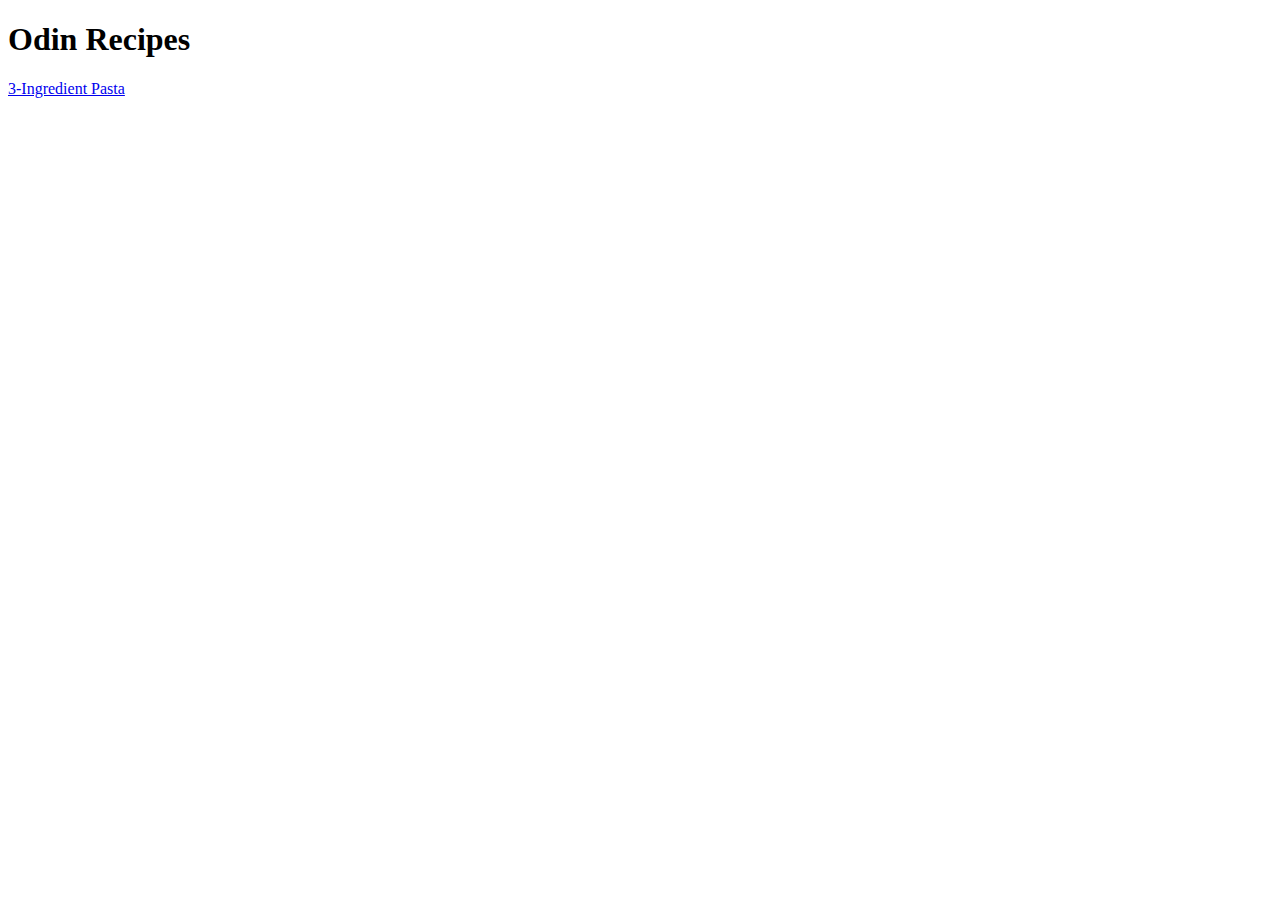
==== index.html @ 882dc7c7 "Testing Commit Messages" ====
<!DOCTYPE html>
<html lang="en">
<head>
    <meta charset="UTF-8">
    <meta name="viewport" content="width=device-width, initial-scale=1.0">
    <title>Recipes</title>
</head>
<body>
    <h1>Odin Recipes</h1>
    <a href="recipes/3IngredientPasta.html">3-Ingredient Pasta</a>
</body>
</html>
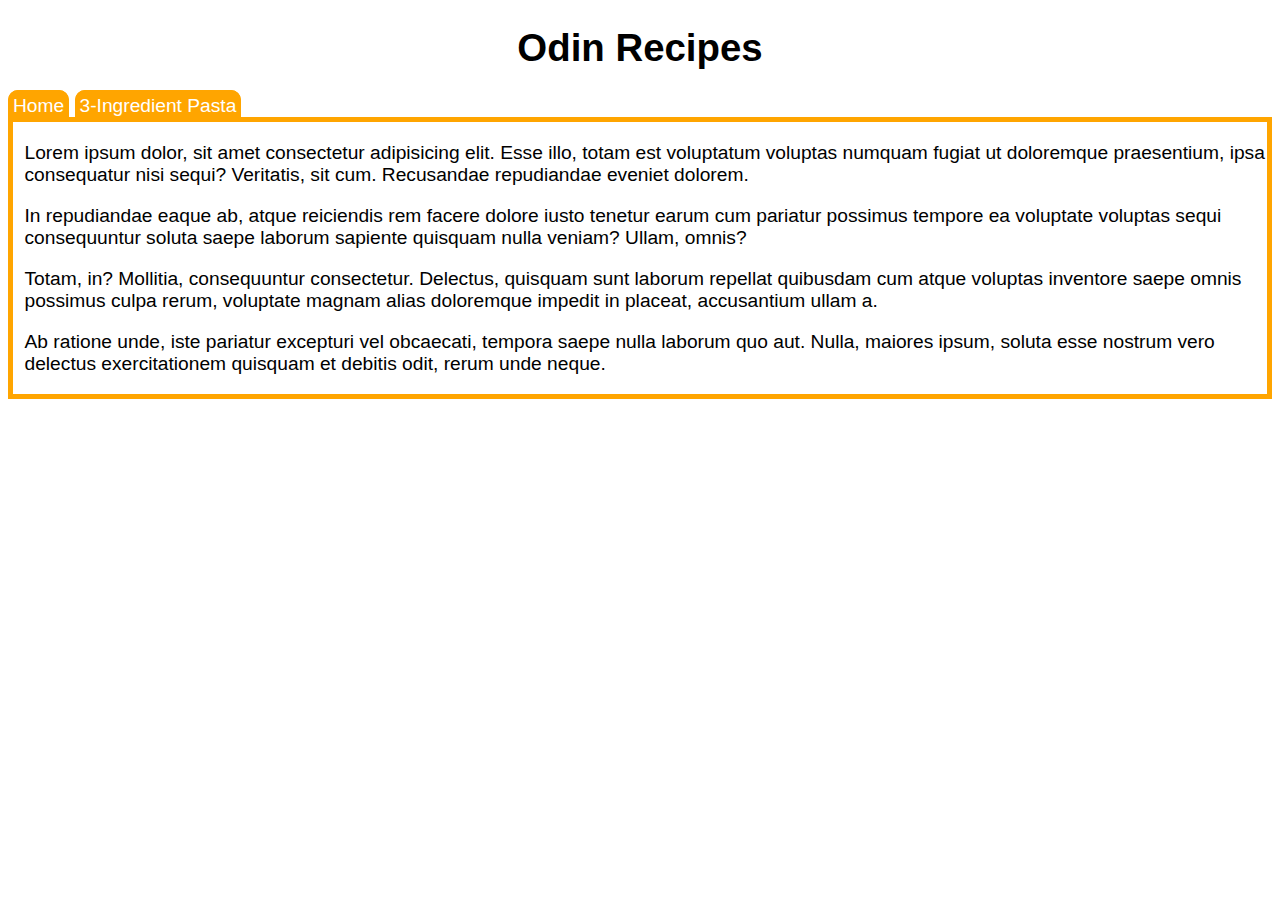
==== commit 56f468eb: "2nd Iteration" ====
--- a/index.html
+++ b/index.html
@@ -1,12 +1,45 @@
 <!DOCTYPE html>
 <html lang="en">
-<head>
-    <meta charset="UTF-8">
-    <meta name="viewport" content="width=device-width, initial-scale=1.0">
-    <title>Recipes</title>
-</head>
-<body>
+  <head>
+    <meta charset="UTF-8" />
+    <meta name="viewport" content="width=device-width, initial-scale=1.0" />
+    <title>Recipes4You</title>
+    <link rel="stylesheet" href="../style.css" />
+  </head>
+  <body>
     <h1>Odin Recipes</h1>
-    <a href="recipes/3IngredientPasta.html">3-Ingredient Pasta</a>
-</body>
+
+    <nav>
+      <a class="button" href="../index.html">Home</a>
+      <a class="button" href="recipes/3IngredientPasta.html">
+        3-Ingredient Pasta
+      </a>
+    </nav>
+
+    <main>
+      <p>
+        Lorem ipsum dolor, sit amet consectetur adipisicing elit. Esse illo,
+        totam est voluptatum voluptas numquam fugiat ut doloremque praesentium,
+        ipsa consequatur nisi sequi? Veritatis, sit cum. Recusandae repudiandae
+        eveniet dolorem.
+      </p>
+      <p>
+        In repudiandae eaque ab, atque reiciendis rem facere dolore iusto
+        tenetur earum cum pariatur possimus tempore ea voluptate voluptas sequi
+        consequuntur soluta saepe laborum sapiente quisquam nulla veniam? Ullam,
+        omnis?
+      </p>
+      <p>
+        Totam, in? Mollitia, consequuntur consectetur. Delectus, quisquam sunt
+        laborum repellat quibusdam cum atque voluptas inventore saepe omnis
+        possimus culpa rerum, voluptate magnam alias doloremque impedit in
+        placeat, accusantium ullam a.
+      </p>
+      <p>
+        Ab ratione unde, iste pariatur excepturi vel obcaecati, tempora saepe
+        nulla laborum quo aut. Nulla, maiores ipsum, soluta esse nostrum vero
+        delectus exercitationem quisquam et debitis odit, rerum unde neque.
+      </p>
+    </main>
+  </body>
 </html>--- a/style.css
+++ b/style.css
@@ -0,0 +1,49 @@
+
+body {
+    font: 1.2rem "Fira Sans", sans-serif;
+}
+
+h1 { text-align:center; }
+h2, h3 {
+    text-indent: 0.6em;
+    display: inline-block;
+    margin-top: 0.5em;
+    margin-bottom: 0.5em;
+}
+p { margin-left: 0.6em; }
+ol, ul { margin-top: 0.5em; margin-bottom: 0.5em;}
+
+.button {
+    color: white;
+    border: thick solid orange;
+    border-top-left-radius: 10px;
+    border-top-right-radius: 10px;
+    background-color: orange;
+    text-decoration: none;
+}
+
+article, main { border: 5px solid orange; }
+
+li { margin-bottom: 0.5em;}
+
+figure {
+    float: right;
+    border: 3px solid orange;
+    background-color: #222;
+    margin-right: 0.5em;
+}
+
+figcaption {
+    text-transform: uppercase;
+    font-family: "SourceSansPro", helvetica, sans-serif;
+    padding-bottom: 0.5em;
+    font-size: 0.5rem;
+    text-align: center;
+    color: #fff;
+    background-color: #222;
+}
+
+img {
+    width: auto;
+    height: 15em;
+}